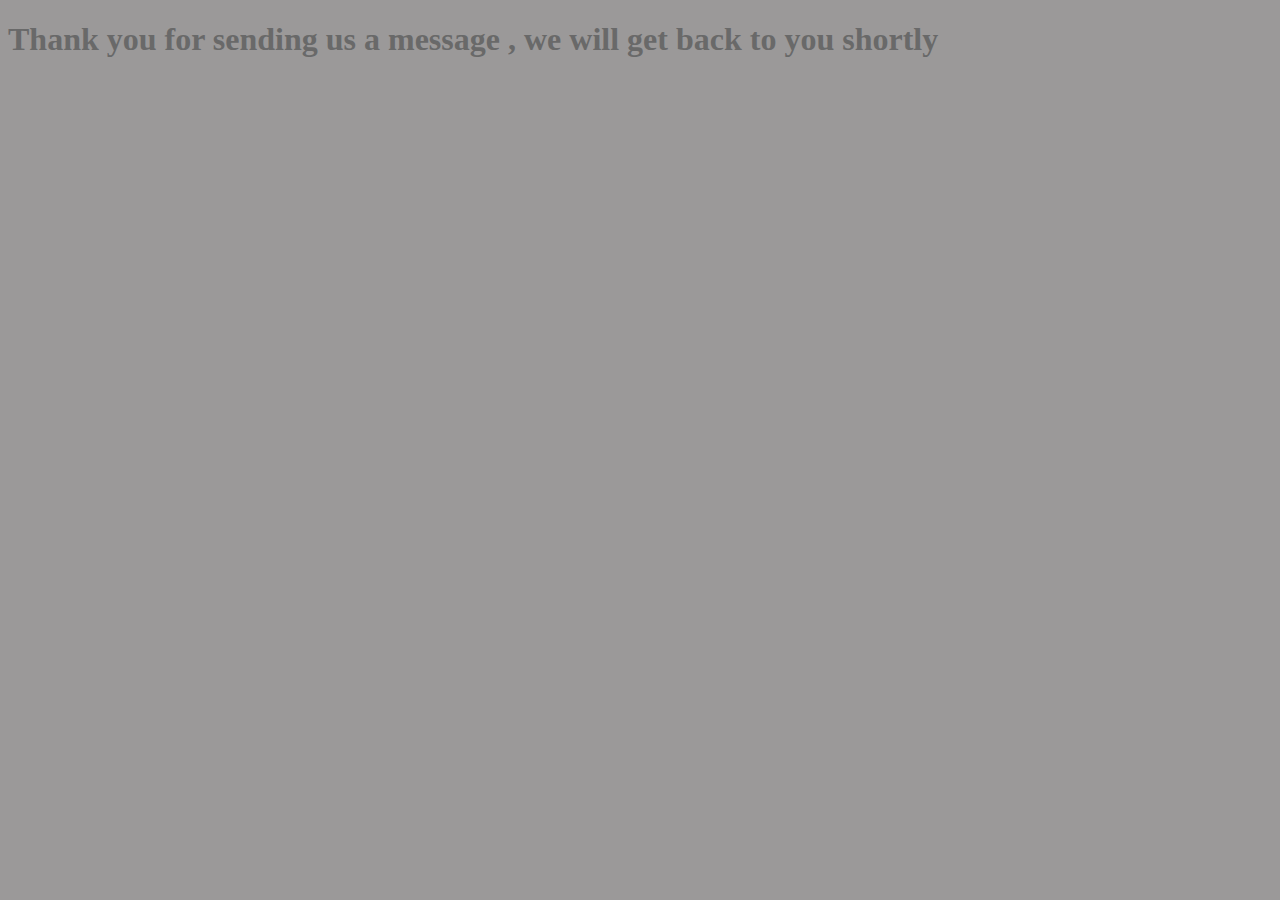
==== pages/thankyou.html @ c5c1ced1 "Adding contact form" ====
<!DOCTYPE html>
<html lang="en">
<head>
    <meta charset="UTF-8">
    <meta http-equiv="X-UA-Compatible" content="IE=edge">
    <meta name="viewport" content="width=device-width, initial-scale=1.0">
    <title>Thank you page</title>
    <style></style>
</head>
<body style="background-color: rgb(155, 153, 153); color: dimgrey;">
    <h1>Thank you for sending us a message , we will get back to you shortly</h1>
</body>
</html>
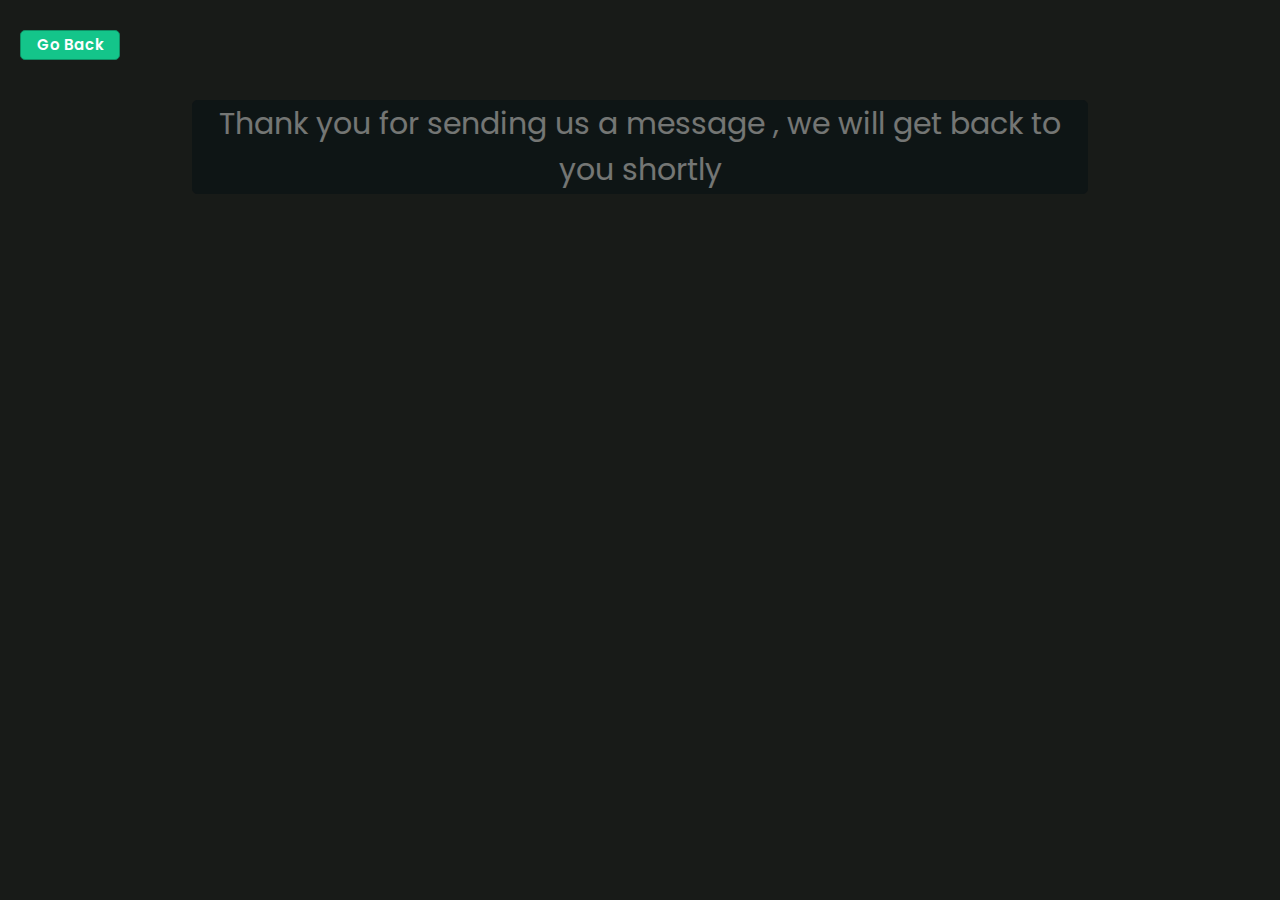
==== commit 9c62faa2: "Adding some changes on thank you page" ====
--- a/pages/thankyou.html
+++ b/pages/thankyou.html
@@ -5,9 +5,68 @@
     <meta http-equiv="X-UA-Compatible" content="IE=edge">
     <meta name="viewport" content="width=device-width, initial-scale=1.0">
     <title>Thank you page</title>
-    <style></style>
 </head>
-<body style="background-color: rgb(155, 153, 153); color: dimgrey;">
-    <h1>Thank you for sending us a message , we will get back to you shortly</h1>
+<style>
+    @import url('https://fonts.googleapis.com/css2?family=Poppins:wght@100;200;300;400;500;600;700;800;900&display=swap');
+    *{
+        box-sizing: border-box;
+        text-decoration: none;
+        margin: 0px;
+        padding: 0px;
+        font-family: 'Poppins', sans-serif;
+    }
+    body{
+        background-color: #181B18;
+        text-align: center;
+        color: #ebebeb;
+        position: relative;
+    }
+
+    h1{
+        /* position: absolute; */
+        /* align-self: center; */
+        width: 70%;
+        margin:100px auto;
+        border:1px solid antiquewhite;
+        box-shadow: 0px 0px 10px 10px rgb(0, 0, 0/1);
+        border:1px solid #010d13;
+        border-radius: 5px;
+        background-color: #010d13;
+        opacity:40%;
+        color: #fff;
+        font-size: 30px;
+        font-weight: 400;
+        /* padding:3% 0% 0% 3%; */
+    }
+
+    .button{
+        position: absolute;
+        top:-70px;
+        left: 20px;
+        color:#fff;
+        border-radius: 5px;
+        border: 1px solid #0e8f64;
+        background-color:#14c58a ;
+        opacity:100%;
+        height:30px;
+        width:100px;
+        font-size: 15px;
+        font-weight: 600;
+        text-align: center;
+        padding-top:2px ;
+    }
+    
+    .button:hover{
+        background-color: #0e8f64;
+        transition: 0.5s;
+    }
+
+    a{
+        color: #fff;
+    }
+</style>
+<body>
+    <div class="button"><a href="../index.html#contact">Go Back</a></div>
+    <div><h1>Thank you for sending us a message , we will get back to you shortly</h1></div>
 </body>
 </html>